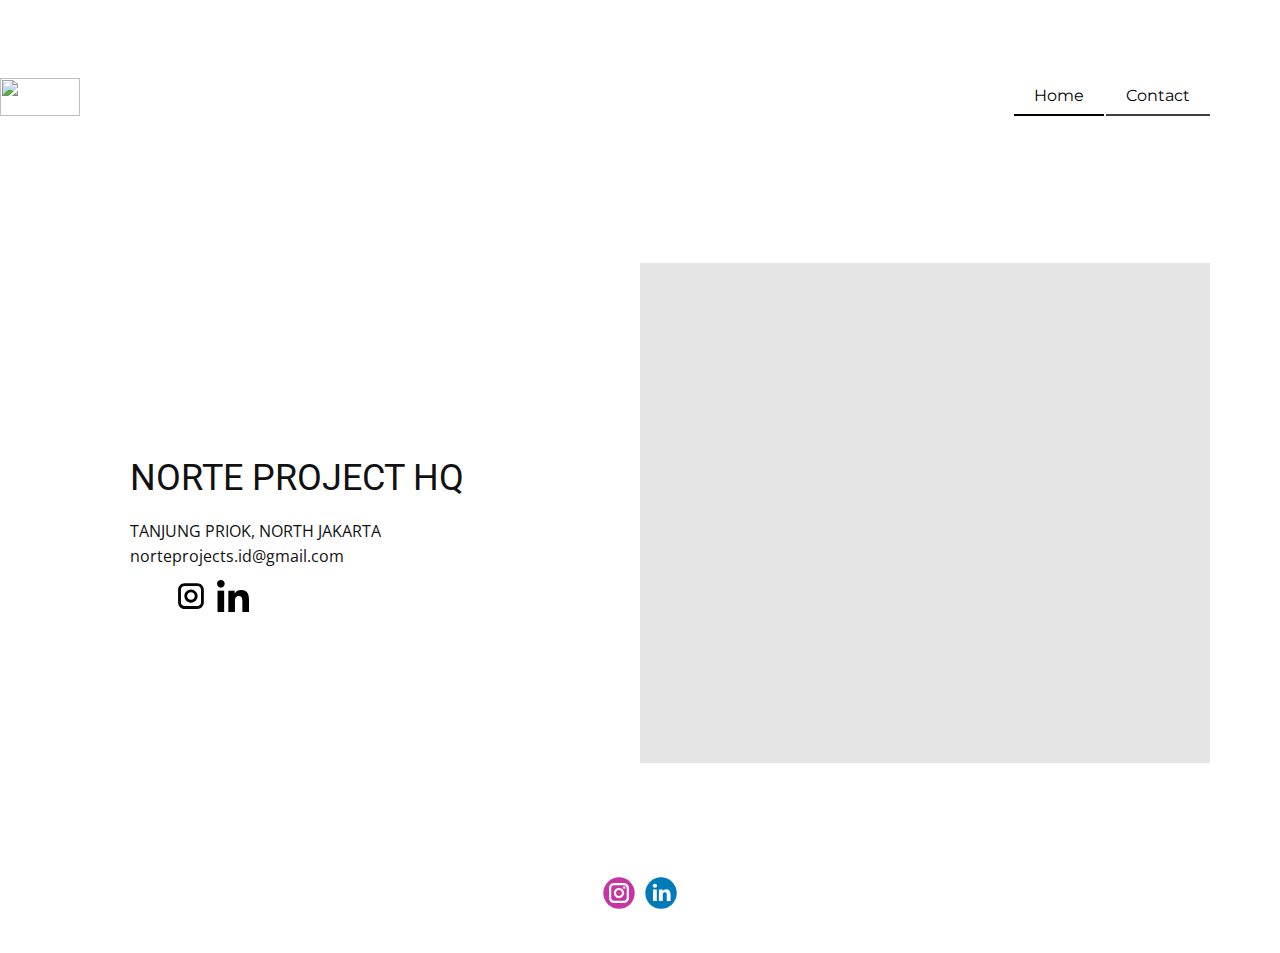
==== Contact.html @ 36991aab "Add files via upload" ====
<!DOCTYPE html>
<html style="font-size: 16px;">
  <head>
    <meta name="viewport" content="width=device-width, initial-scale=1.0">
    <meta charset="utf-8">
    <meta name="keywords" content="NORTE PROJECT HQ">
    <meta name="description" content="">
    <meta name="page_type" content="np-template-header-footer-from-plugin">
    <title>Contact</title>
    <link rel="stylesheet" href="nicepage.css" media="screen">
<link rel="stylesheet" href="Contact.css" media="screen">
    <script class="u-script" type="text/javascript" src="jquery.js" defer=""></script>
    <script class="u-script" type="text/javascript" src="nicepage.js" defer=""></script>
    <meta name="generator" content="Nicepage 3.24.3, nicepage.com">
    <link id="u-theme-google-font" rel="stylesheet" href="https://fonts.googleapis.com/css?family=Roboto:100,100i,300,300i,400,400i,500,500i,700,700i,900,900i|Open+Sans:300,300i,400,400i,600,600i,700,700i,800,800i">
    <link id="u-page-google-font" rel="stylesheet" href="https://fonts.googleapis.com/css?family=Montserrat:100,100i,200,200i,300,300i,400,400i,500,500i,600,600i,700,700i,800,800i,900,900i">
    
    
    <script type="application/ld+json">{
		"@context": "http://schema.org",
		"@type": "Organization",
		"name": "",
		"logo": "images/logonorte.jpg",
		"sameAs": [
				"https://www.instagram.com/NORTEPROJECT",
				"https://www.linkedin.com/company/norte-project"
		]
}</script>
    <meta name="theme-color" content="#478ac9">
    <meta property="og:title" content="Contact">
    <meta property="og:type" content="website">
  </head>
  <body class="u-body"><header class="u-clearfix u-header u-white u-header" id="sec-f075"><a href="https://nicepage.com" class="u-image u-logo u-image-1" data-image-width="1821" data-image-height="906">
        <img src="images/logonorte.jpg" class="u-logo-image u-logo-image-1">
      </a><nav class="u-menu u-menu-dropdown u-offcanvas u-menu-1">
        <div class="menu-collapse u-custom-font u-font-montserrat" style="font-size: 1rem; letter-spacing: 0px;">
          <a class="u-button-style u-custom-active-color u-custom-border u-custom-border-color u-custom-color u-custom-hover-color u-custom-left-right-menu-spacing u-custom-padding-bottom u-custom-text-active-color u-custom-text-color u-custom-text-hover-color u-custom-top-bottom-menu-spacing u-nav-link u-text-active-palette-1-base u-text-hover-palette-2-base" href="#">
            <svg><use xmlns:xlink="http://www.w3.org/1999/xlink" xlink:href="#menu-hamburger"></use></svg>
            <svg version="1.1" xmlns="http://www.w3.org/2000/svg" xmlns:xlink="http://www.w3.org/1999/xlink"><defs><symbol id="menu-hamburger" viewBox="0 0 16 16" style="width: 16px; height: 16px;"><rect y="1" width="16" height="2"></rect><rect y="7" width="16" height="2"></rect><rect y="13" width="16" height="2"></rect>
</symbol>
</defs></svg>
          </a>
        </div>
        <div class="u-custom-menu u-nav-container">
          <ul class="u-custom-font u-font-montserrat u-nav u-spacing-2 u-unstyled u-nav-1"><li class="u-nav-item"><a class="u-active-white u-border-2 u-border-active-grey-75 u-border-black u-border-hover-grey-75 u-border-no-left u-border-no-right u-border-no-top u-button-style u-hover-black u-nav-link u-text-active-black u-text-black u-text-hover-white u-white" href="Home.html" style="padding: 10px 20px;">Home</a>
</li><li class="u-nav-item"><a class="u-active-white u-border-2 u-border-active-grey-75 u-border-black u-border-hover-grey-75 u-border-no-left u-border-no-right u-border-no-top u-button-style u-hover-black u-nav-link u-text-active-black u-text-black u-text-hover-white u-white" href="Contact.html" style="padding: 10px 20px;">Contact</a>
</li></ul>
        </div>
        <div class="u-custom-menu u-nav-container-collapse">
          <div class="u-black u-container-style u-inner-container-layout u-opacity u-opacity-95 u-sidenav">
            <div class="u-sidenav-overflow">
              <div class="u-menu-close"></div>
              <ul class="u-align-center u-nav u-popupmenu-items u-unstyled u-nav-2"><li class="u-nav-item"><a class="u-button-style u-nav-link" href="Home.html" style="padding: 10px 20px;">Home</a>
</li><li class="u-nav-item"><a class="u-button-style u-nav-link" href="Contact.html" style="padding: 10px 20px;">Contact</a>
</li></ul>
            </div>
          </div>
          <div class="u-black u-menu-overlay u-opacity u-opacity-70"></div>
        </div>
      </nav></header> 
    <section class="u-clearfix u-white u-section-1" id="sec-0595">
      <div class="u-clearfix u-sheet u-sheet-1">
        <div class="u-clearfix u-expanded-width u-layout-wrap u-layout-wrap-1">
          <div class="u-layout">
            <div class="u-layout-row">
              <div class="u-align-left u-container-style u-layout-cell u-left-cell u-size-30 u-layout-cell-1">
                <div class="u-container-layout u-container-layout-1">
                  <h2 class="u-text u-text-1">NORTE PROJECT HQ</h2>
                  <p class="u-text u-text-2">TANJUNG PRIOK, NORTH JAKARTA</p>
                  <p class="u-text u-text-3">norteprojects.id@gmail.com</p>
                  <div class="u-social-icons u-spacing-10 u-social-icons-1">
                    <a class="u-social-url" title="instagram" target="_blank" href="https://instagram.com/norteproject"><span class="u-icon u-social-icon u-social-instagram u-text-black"><svg class="u-svg-link" preserveAspectRatio="xMidYMin slice" viewBox="0 0 112 112" style=""><use xmlns:xlink="http://www.w3.org/1999/xlink" xlink:href="#svg-8f95"></use></svg><svg class="u-svg-content" viewBox="0 0 112 112" x="0" y="0" id="svg-8f95"><path fill="currentColor" d="M55.9,32.9c-12.8,0-23.2,10.4-23.2,23.2s10.4,23.2,23.2,23.2s23.2-10.4,23.2-23.2S68.7,32.9,55.9,32.9z
	 M55.9,69.4c-7.4,0-13.3-6-13.3-13.3c-0.1-7.4,6-13.3,13.3-13.3s13.3,6,13.3,13.3C69.3,63.5,63.3,69.4,55.9,69.4z"></path><path fill="#FFFFFF" d="M79.7,26.8c-3,0-5.4,2.5-5.4,5.4s2.5,5.4,5.4,5.4c3,0,5.4-2.5,5.4-5.4S82.7,26.8,79.7,26.8z"></path><path fill="currentColor" d="M78.2,11H33.5C21,11,10.8,21.3,10.8,33.7v44.7c0,12.6,10.2,22.8,22.7,22.8h44.7c12.6,0,22.7-10.2,22.7-22.7
	V33.7C100.8,21.1,90.6,11,78.2,11z M91,78.4c0,7.1-5.8,12.8-12.8,12.8H33.5c-7.1,0-12.8-5.8-12.8-12.8V33.7
	c0-7.1,5.8-12.8,12.8-12.8h44.7c7.1,0,12.8,5.8,12.8,12.8V78.4z"></path></svg></span>
                    </a>
                    <a class="u-social-url" target="_blank" title="linkedin" href="https://www.linkedin.com/company/norte-project"><span class="u-icon u-social-custom u-social-icon u-text-black u-icon-2"><svg class="u-svg-link" preserveAspectRatio="xMidYMin slice" viewBox="0 0 24 24" style=""><use xmlns:xlink="http://www.w3.org/1999/xlink" xlink:href="#svg-175a"></use></svg><svg class="u-svg-content" viewBox="0 0 24 24" id="svg-175a"><path d="m23.994 24v-.001h.006v-8.802c0-4.306-.927-7.623-5.961-7.623-2.42 0-4.044 1.328-4.707 2.587h-.07v-2.185h-4.773v16.023h4.97v-7.934c0-2.089.396-4.109 2.983-4.109 2.549 0 2.587 2.384 2.587 4.243v7.801z"></path><path d="m.396 7.977h4.976v16.023h-4.976z"></path><path d="m2.882 0c-1.591 0-2.882 1.291-2.882 2.882s1.291 2.909 2.882 2.909 2.882-1.318 2.882-2.909c-.001-1.591-1.292-2.882-2.882-2.882z"></path></svg></span>
                    </a>
                  </div>
                </div>
              </div>
              <div class="u-container-style u-layout-cell u-right-cell u-size-30 u-layout-cell-2">
                <div class="u-container-layout u-container-layout-2">
                  <div class="u-expanded u-grey-10 u-map">
                    <div class="embed-responsive">
                      <iframe class="embed-responsive-item" src="//maps.google.com/maps?output=embed&amp;q=Tanjung%20Priok&amp;t=k" data-map="[base64]"></iframe>
                    </div>
                  </div>
                </div>
              </div>
            </div>
          </div>
        </div>
      </div>
    </section>
    
    
    <footer class="u-clearfix u-footer u-white" id="sec-6ca8"><div class="u-clearfix u-sheet u-sheet-1">
        <div class="u-align-left u-social-icons u-spacing-10 u-social-icons-1">
          <a class="u-social-url" title="instagram" target="_blank" href="https://www.instagram.com/NORTEPROJECT"><span class="u-icon u-social-icon u-social-instagram u-icon-1"><svg class="u-svg-link" preserveAspectRatio="xMidYMin slice" viewBox="0 0 112 112" style=""><use xmlns:xlink="http://www.w3.org/1999/xlink" xlink:href="#svg-2dd8"></use></svg><svg class="u-svg-content" viewBox="0 0 112 112" x="0" y="0" id="svg-2dd8"><circle fill="currentColor" cx="56.1" cy="56.1" r="55"></circle><path fill="#FFFFFF" d="M55.9,38.2c-9.9,0-17.9,8-17.9,17.9C38,66,46,74,55.9,74c9.9,0,17.9-8,17.9-17.9C73.8,46.2,65.8,38.2,55.9,38.2
            z M55.9,66.4c-5.7,0-10.3-4.6-10.3-10.3c-0.1-5.7,4.6-10.3,10.3-10.3c5.7,0,10.3,4.6,10.3,10.3C66.2,61.8,61.6,66.4,55.9,66.4z"></path><path fill="#FFFFFF" d="M74.3,33.5c-2.3,0-4.2,1.9-4.2,4.2s1.9,4.2,4.2,4.2s4.2-1.9,4.2-4.2S76.6,33.5,74.3,33.5z"></path><path fill="#FFFFFF" d="M73.1,21.3H38.6c-9.7,0-17.5,7.9-17.5,17.5v34.5c0,9.7,7.9,17.6,17.5,17.6h34.5c9.7,0,17.5-7.9,17.5-17.5V38.8
            C90.6,29.1,82.7,21.3,73.1,21.3z M83,73.3c0,5.5-4.5,9.9-9.9,9.9H38.6c-5.5,0-9.9-4.5-9.9-9.9V38.8c0-5.5,4.5-9.9,9.9-9.9h34.5
            c5.5,0,9.9,4.5,9.9,9.9V73.3z"></path></svg></span>
          </a>
          <a class="u-social-url" title="linkedin" target="_blank" href="https://www.linkedin.com/company/norte-project"><span class="u-icon u-social-icon u-social-linkedin u-icon-2"><svg class="u-svg-link" preserveAspectRatio="xMidYMin slice" viewBox="0 0 112 112" style=""><use xmlns:xlink="http://www.w3.org/1999/xlink" xlink:href="#svg-ee3f"></use></svg><svg class="u-svg-content" viewBox="0 0 112 112" x="0" y="0" id="svg-ee3f"><circle fill="currentColor" cx="56.1" cy="56.1" r="55"></circle><path fill="#FFFFFF" d="M41.3,83.7H27.9V43.4h13.4V83.7z M34.6,37.9L34.6,37.9c-4.6,0-7.5-3.1-7.5-7c0-4,3-7,7.6-7s7.4,3,7.5,7
            C42.2,34.8,39.2,37.9,34.6,37.9z M89.6,83.7H76.2V62.2c0-5.4-1.9-9.1-6.8-9.1c-3.7,0-5.9,2.5-6.9,4.9c-0.4,0.9-0.4,2.1-0.4,3.3v22.5
            H48.7c0,0,0.2-36.5,0-40.3h13.4v5.7c1.8-2.7,5-6.7,12.1-6.7c8.8,0,15.4,5.8,15.4,18.1V83.7z"></path></svg></span>
          </a>
        </div>
      </div></footer>
    
  </body>
</html>
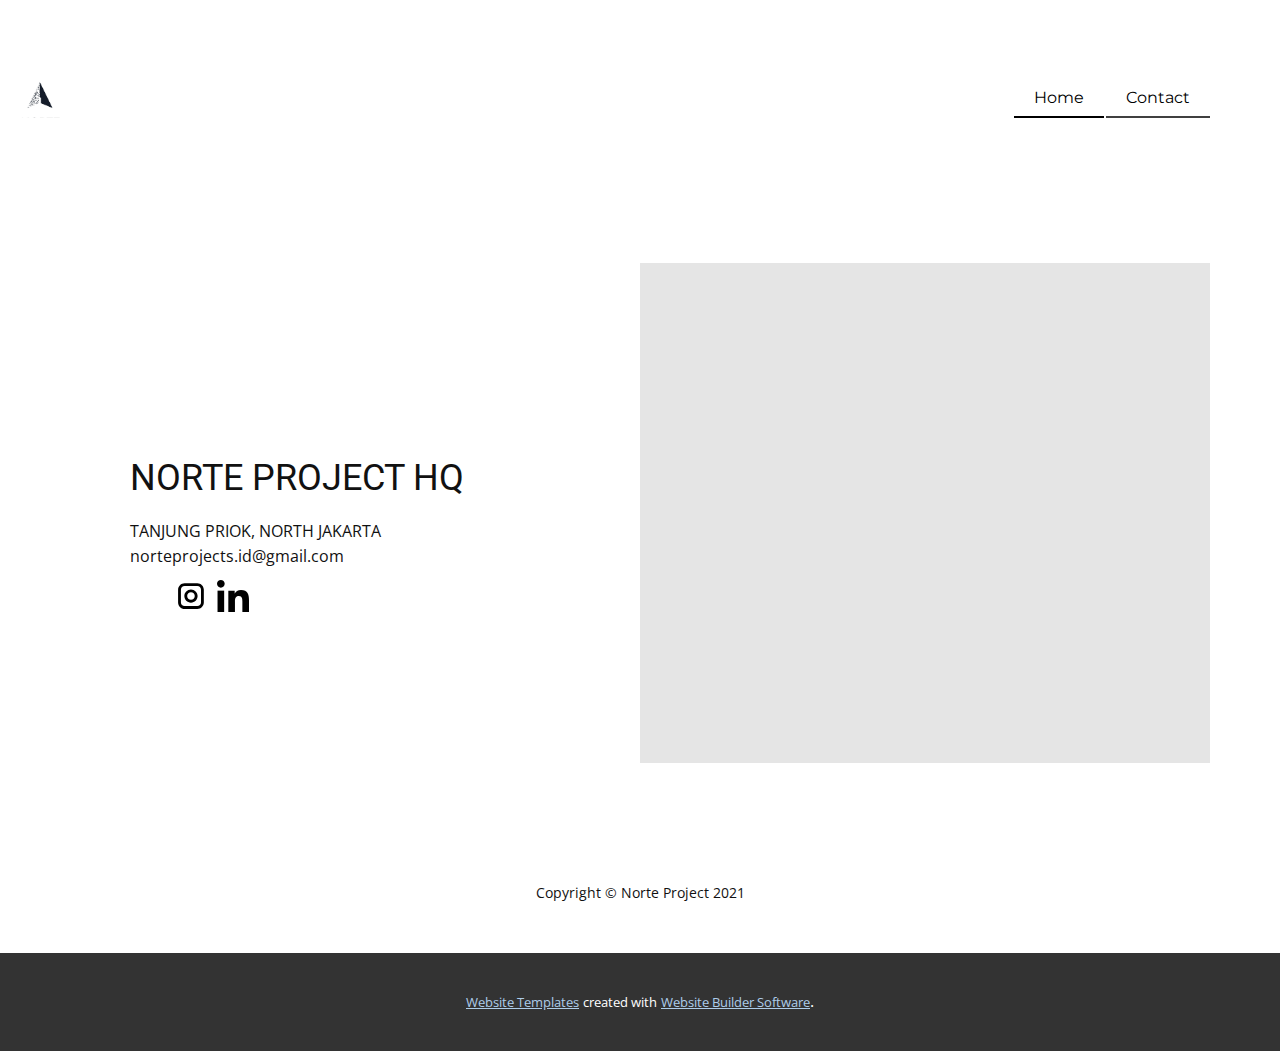
==== commit f75e3853: "Add files via upload" ====
--- a/Contact.html
+++ b/Contact.html
@@ -20,11 +20,7 @@
 		"@context": "http://schema.org",
 		"@type": "Organization",
 		"name": "",
-		"logo": "images/logonorte.jpg",
-		"sameAs": [
-				"https://www.instagram.com/NORTEPROJECT",
-				"https://www.linkedin.com/company/norte-project"
-		]
+		"logo": "images/logonorte.jpg"
 }</script>
     <meta name="theme-color" content="#478ac9">
     <meta property="og:title" content="Contact">
@@ -95,19 +91,19 @@
     </section>
     
     
-    <footer class="u-clearfix u-footer u-white" id="sec-6ca8"><div class="u-clearfix u-sheet u-sheet-1">
-        <div class="u-align-left u-social-icons u-spacing-10 u-social-icons-1">
-          <a class="u-social-url" title="instagram" target="_blank" href="https://www.instagram.com/NORTEPROJECT"><span class="u-icon u-social-icon u-social-instagram u-icon-1"><svg class="u-svg-link" preserveAspectRatio="xMidYMin slice" viewBox="0 0 112 112" style=""><use xmlns:xlink="http://www.w3.org/1999/xlink" xlink:href="#svg-2dd8"></use></svg><svg class="u-svg-content" viewBox="0 0 112 112" x="0" y="0" id="svg-2dd8"><circle fill="currentColor" cx="56.1" cy="56.1" r="55"></circle><path fill="#FFFFFF" d="M55.9,38.2c-9.9,0-17.9,8-17.9,17.9C38,66,46,74,55.9,74c9.9,0,17.9-8,17.9-17.9C73.8,46.2,65.8,38.2,55.9,38.2
-            z M55.9,66.4c-5.7,0-10.3-4.6-10.3-10.3c-0.1-5.7,4.6-10.3,10.3-10.3c5.7,0,10.3,4.6,10.3,10.3C66.2,61.8,61.6,66.4,55.9,66.4z"></path><path fill="#FFFFFF" d="M74.3,33.5c-2.3,0-4.2,1.9-4.2,4.2s1.9,4.2,4.2,4.2s4.2-1.9,4.2-4.2S76.6,33.5,74.3,33.5z"></path><path fill="#FFFFFF" d="M73.1,21.3H38.6c-9.7,0-17.5,7.9-17.5,17.5v34.5c0,9.7,7.9,17.6,17.5,17.6h34.5c9.7,0,17.5-7.9,17.5-17.5V38.8
-            C90.6,29.1,82.7,21.3,73.1,21.3z M83,73.3c0,5.5-4.5,9.9-9.9,9.9H38.6c-5.5,0-9.9-4.5-9.9-9.9V38.8c0-5.5,4.5-9.9,9.9-9.9h34.5
-            c5.5,0,9.9,4.5,9.9,9.9V73.3z"></path></svg></span>
-          </a>
-          <a class="u-social-url" title="linkedin" target="_blank" href="https://www.linkedin.com/company/norte-project"><span class="u-icon u-social-icon u-social-linkedin u-icon-2"><svg class="u-svg-link" preserveAspectRatio="xMidYMin slice" viewBox="0 0 112 112" style=""><use xmlns:xlink="http://www.w3.org/1999/xlink" xlink:href="#svg-ee3f"></use></svg><svg class="u-svg-content" viewBox="0 0 112 112" x="0" y="0" id="svg-ee3f"><circle fill="currentColor" cx="56.1" cy="56.1" r="55"></circle><path fill="#FFFFFF" d="M41.3,83.7H27.9V43.4h13.4V83.7z M34.6,37.9L34.6,37.9c-4.6,0-7.5-3.1-7.5-7c0-4,3-7,7.6-7s7.4,3,7.5,7
-            C42.2,34.8,39.2,37.9,34.6,37.9z M89.6,83.7H76.2V62.2c0-5.4-1.9-9.1-6.8-9.1c-3.7,0-5.9,2.5-6.9,4.9c-0.4,0.9-0.4,2.1-0.4,3.3v22.5
-            H48.7c0,0,0.2-36.5,0-40.3h13.4v5.7c1.8-2.7,5-6.7,12.1-6.7c8.8,0,15.4,5.8,15.4,18.1V83.7z"></path></svg></span>
-          </a>
-        </div>
+    <footer class="u-align-center u-clearfix u-footer u-white u-footer" id="sec-6ca8"><div class="u-clearfix u-sheet u-sheet-1">
+        <p class="u-small-text u-text u-text-variant u-text-1">Copyright ​© Norte Project 2021</p>
       </div></footer>
-    
+    <section class="u-backlink u-clearfix u-grey-80">
+      <a class="u-link" href="https://nicepage.com/website-templates" target="_blank">
+        <span>Website Templates</span>
+      </a>
+      <p class="u-text">
+        <span>created with</span>
+      </p>
+      <a class="u-link" href="https://nicepage.com/" target="_blank">
+        <span>Website Builder Software</span>
+      </a>. 
+    </section>
   </body>
 </html>--- a/nicepage.css
+++ b/nicepage.css
@@ -34940,25 +34940,17 @@
     margin-right: calc(((100% - 1140px) / 2) + 400px);
   }
 }
+.u-footer {
+  background-image: none;
+}
+
 .u-footer .u-sheet-1 {
   min-height: 120px;
 }
 
-.u-footer .u-social-icons-1 {
-  height: 32px;
-  min-height: 16px;
-  width: 74px;
-  min-width: 42px;
-  white-space: nowrap;
-  margin: 44px auto;
-}
-
-.u-footer .u-icon-1 {
-  color: rgb(197, 54, 164) !important;
-}
-
-.u-footer .u-icon-2 {
-  color: rgb(0, 122, 185) !important;
+.u-footer .u-text-1 {
+  width: 417px;
+  margin: 49px auto;
 }
 @media (max-width: 1199px) {
   .u-footer .u-sheet-1 {
@@ -34979,6 +34971,10 @@
   .u-footer .u-sheet-1 {
     min-height: 36px;
   }
+
+  .u-footer .u-text-1 {
+    width: 340px;
+  }
 }
 
  /*begin-variables base-font-size*/ 
--- a/Contact.css
+++ b/Contact.css
@@ -87,4 +87,52 @@
     padding-left: 10px;
     padding-right: 10px;
   }
+}
+
+@media (max-width: 575px) {
+  .u-section-1 .u-sheet-1 {
+    min-height: 711px;
+  }
+
+  .u-section-1 .u-layout-wrap-1 {
+    margin-top: 2px;
+    margin-bottom: 60px;
+  }
+
+  .u-section-1 .u-layout-cell-1 {
+    min-height: 318px;
+  }
+
+  .u-section-1 .u-container-layout-1 {
+    padding-top: 9px;
+    padding-bottom: 15px;
+  }
+
+  .u-section-1 .u-text-1 {
+    width: auto;
+    margin-top: 1px;
+  }
+
+  .u-section-1 .u-text-2 {
+    width: auto;
+    margin-top: 10px;
+  }
+
+  .u-section-1 .u-text-3 {
+    width: auto;
+    margin-top: 10px;
+  }
+
+  .u-section-1 .u-social-icons-1 {
+    margin-top: 18px;
+    margin-left: 0;
+  }
+
+  .u-section-1 .u-layout-cell-2 {
+    min-height: 331px;
+  }
+
+  .u-section-1 .u-container-layout-2 {
+    padding-top: 213px;
+  }
 }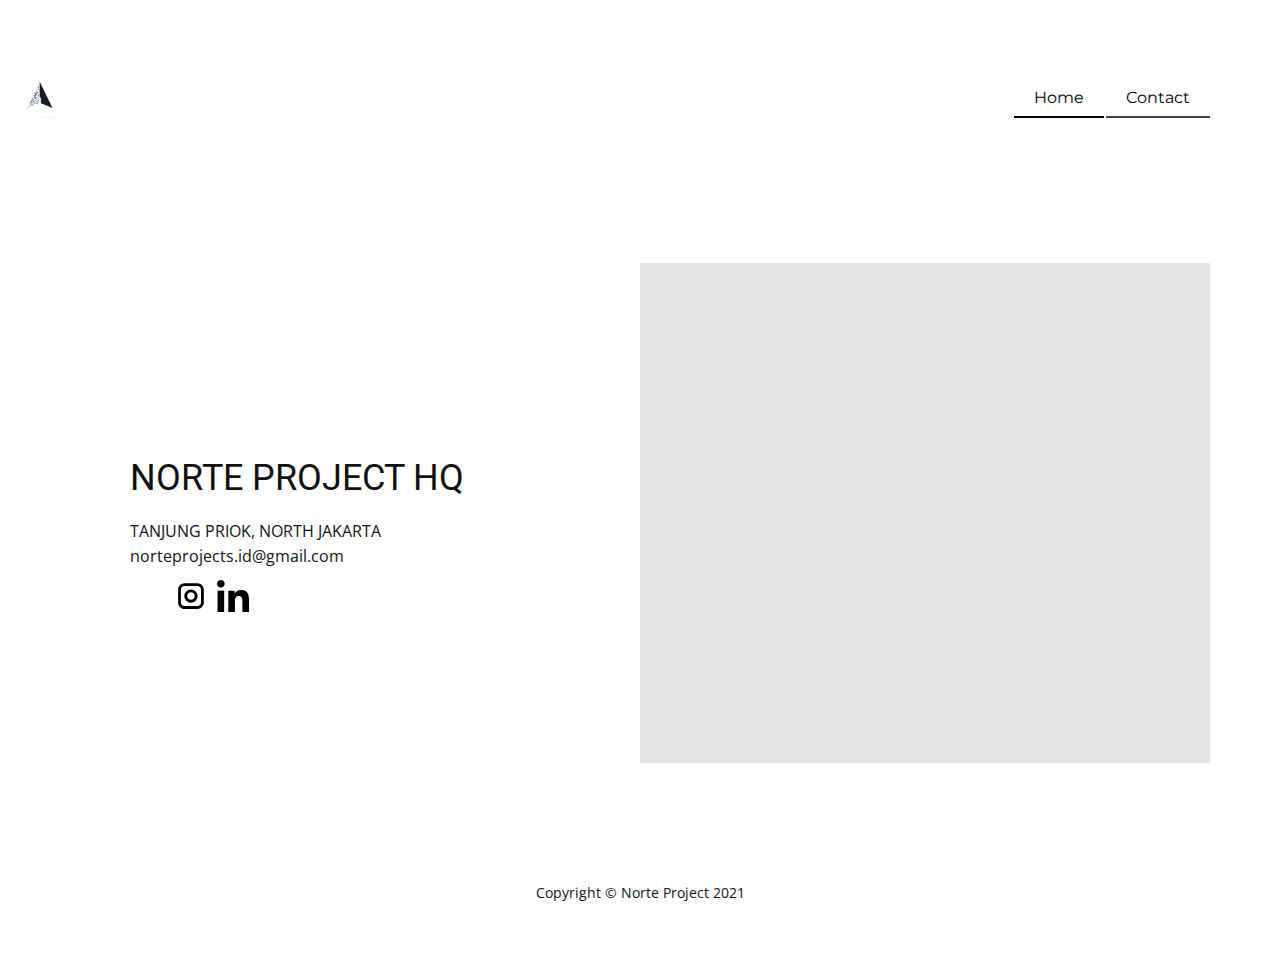
==== commit 04532480: "Add files via upload" ====
--- a/Contact.html
+++ b/Contact.html
@@ -94,16 +94,6 @@
     <footer class="u-align-center u-clearfix u-footer u-white u-footer" id="sec-6ca8"><div class="u-clearfix u-sheet u-sheet-1">
         <p class="u-small-text u-text u-text-variant u-text-1">Copyright ​© Norte Project 2021</p>
       </div></footer>
-    <section class="u-backlink u-clearfix u-grey-80">
-      <a class="u-link" href="https://nicepage.com/website-templates" target="_blank">
-        <span>Website Templates</span>
-      </a>
-      <p class="u-text">
-        <span>created with</span>
-      </p>
-      <a class="u-link" href="https://nicepage.com/" target="_blank">
-        <span>Website Builder Software</span>
-      </a>. 
-    </section>
+    
   </body>
 </html>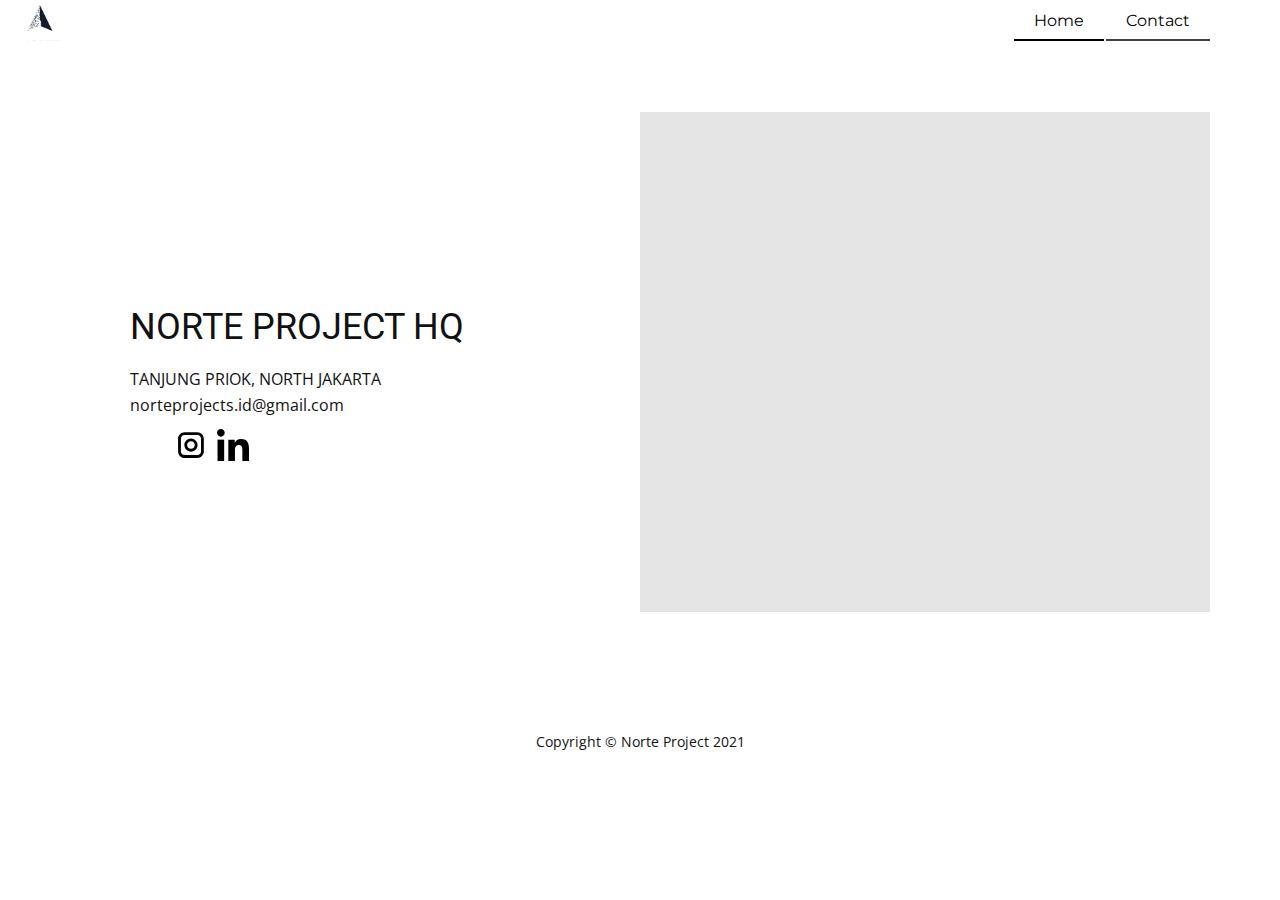
==== commit 1185a06d: "Add files via upload" ====
--- a/Contact.html
+++ b/Contact.html
@@ -26,7 +26,7 @@
     <meta property="og:title" content="Contact">
     <meta property="og:type" content="website">
   </head>
-  <body class="u-body"><header class="u-clearfix u-header u-white u-header" id="sec-f075"><a href="https://nicepage.com" class="u-image u-logo u-image-1" data-image-width="1821" data-image-height="906">
+  <body class="u-body"><header class="u-clearfix u-header u-valign-middle u-white u-header" id="sec-f075"><a href="https://nicepage.com" class="u-image u-logo u-image-1" data-image-width="1821" data-image-height="906">
         <img src="images/logonorte.jpg" class="u-logo-image u-logo-image-1">
       </a><nav class="u-menu u-menu-dropdown u-offcanvas u-menu-1">
         <div class="menu-collapse u-custom-font u-font-montserrat" style="font-size: 1rem; letter-spacing: 0px;">
--- a/nicepage.css
+++ b/nicepage.css
@@ -34881,13 +34881,13 @@
 /*end-variables sitestylecss*/
 .u-header {
   background-image: none;
-  min-height: 193px;
+  min-height: 40px;
 }
 
 .u-header .u-image-1 {
   width: 80px;
   height: 38px;
-  margin: 78px auto 0 0;
+  margin: 1px auto 0 0;
 }
 
 .u-header .u-logo-image-1 {
@@ -34896,7 +34896,7 @@
 }
 
 .u-header .u-menu-1 {
-  margin: -38px calc(((100% - 1140px) / 2)) 60px auto;
+  margin: -38px calc(((100% - 1140px) / 2)) 1px auto;
 }
 
 .u-header .u-nav-1 {
@@ -34929,15 +34929,19 @@
   }
 }
 @media (max-width: 575px) {
+  .u-header {
+    min-height: 47px;
+  }
+
   .u-header .u-image-1 {
     width: 82px;
     height: 46px;
-    margin-top: 74px;
   }
 
   .u-header .u-menu-1 {
     margin-top: -39px;
     margin-right: calc(((100% - 1140px) / 2) + 400px);
+    margin-bottom: 8px;
   }
 }
 .u-footer {
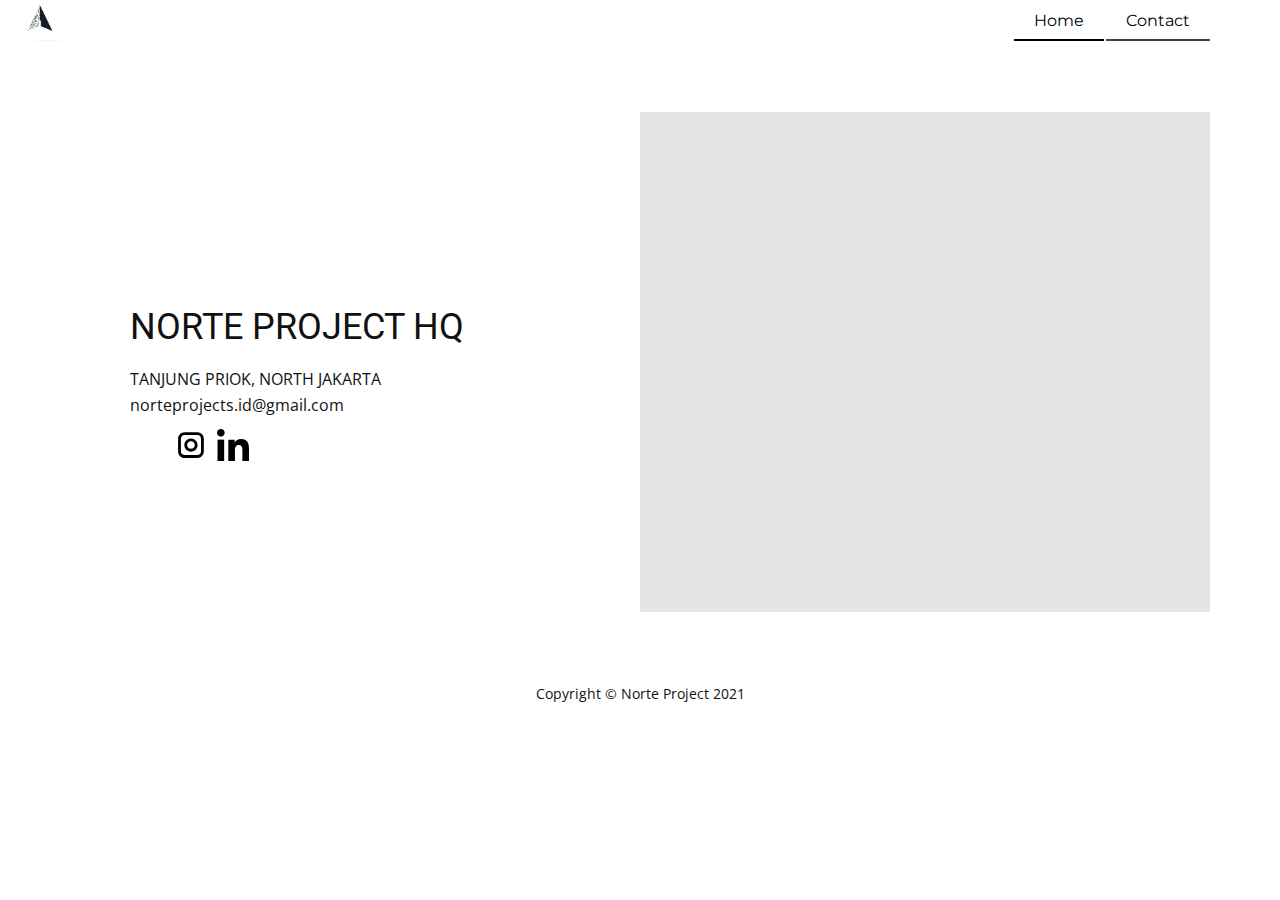
==== commit c29d5553: "Add files via upload" ====
--- a/Contact.html
+++ b/Contact.html
@@ -94,6 +94,5 @@
     <footer class="u-align-center u-clearfix u-footer u-white u-footer" id="sec-6ca8"><div class="u-clearfix u-sheet u-sheet-1">
         <p class="u-small-text u-text u-text-variant u-text-1">Copyright ​© Norte Project 2021</p>
       </div></footer>
-    
-  </body>
+   
 </html>--- a/nicepage.css
+++ b/nicepage.css
@@ -34949,12 +34949,12 @@
 }
 
 .u-footer .u-sheet-1 {
-  min-height: 120px;
+  min-height: 24px;
 }
 
 .u-footer .u-text-1 {
   width: 417px;
-  margin: 49px auto;
+  margin: 1px auto;
 }
 @media (max-width: 1199px) {
   .u-footer .u-sheet-1 {
@@ -34973,11 +34973,13 @@
 }
 @media (max-width: 575px) {
   .u-footer .u-sheet-1 {
-    min-height: 36px;
+    min-height: 30px;
   }
 
   .u-footer .u-text-1 {
     width: 340px;
+    margin-top: 4px;
+    margin-bottom: 4px;
   }
 }
 
